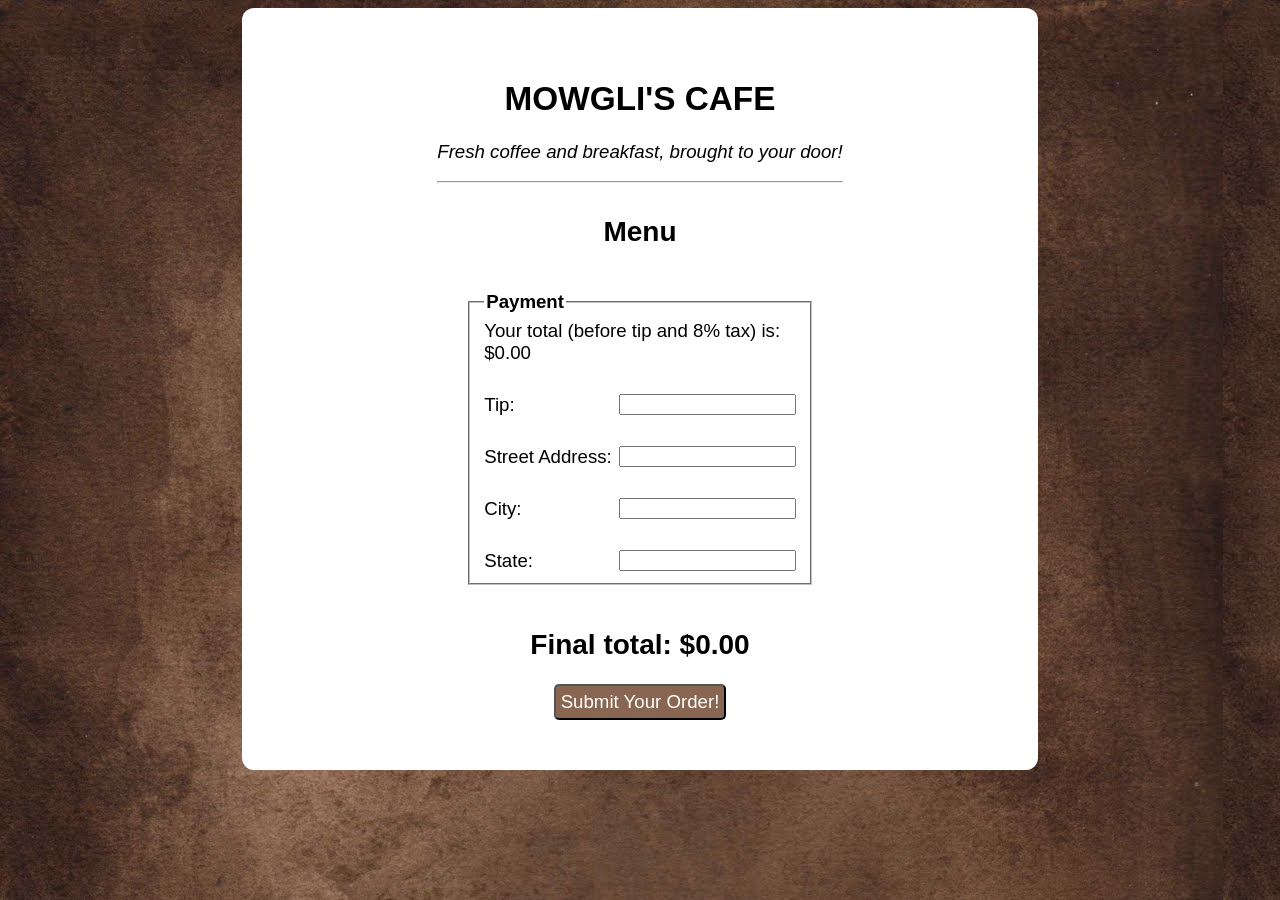
==== cafe/index.html @ b8c866eb "added cafe" ====
<!DOCTYPE html>
<html lang="en">

  <head>
    <meta charset="UTF-8" />
    <link rel="stylesheet" href="style.css" />
    <script src="script.js"></script>
    <title>Mowgli's Cafe</title>
  </head>

  <body>
    <main>
      <header>
        <h1>Mowgli's Cafe</h1>
        <h3>Fresh coffee and breakfast, brought to your door!</h3>
        <hr>
      </header>

      <h2>Menu</h2>
      <form>
        <fieldset>
          <legend><strong>Payment</strong></legend>
          <caption>Your total (before tip and 8% tax) is: $0.00</caption>
          <section id="payment">
            <section class="column">
              <label for="tip">Tip:</label>
              <label for="street">Street Address:</label>
              <label for="city">City:</label>
              <label for="state">State:</label>
            </section>
            <section class="column">
              <input type="text" id="tip" name="1">
              <input type="text" id="street" name="2">
              <input type="text" id="city" name="3">
              <input type="text" id="state" name="4">
            </section>
          </section>
          </fieldset>
        </form>
      <h2>Final total: $0.00</h2>
      <button>Submit Your Order!</button>
    </main>
  </body>
</html>
---- cafe/style.css ----
body {
  background-image: url("background.jpg");
  background-attachment: fixed;
  background-repeat: repeat;
  color: #000;
  font-size: 14pt;
  font-family: Arial;
  text-align: center;
}

h1 {
  font-size: 25pt;
  text-transform: uppercase;
}

h2 {
  font-size: 21pt;
}

h3 {
  font-style: italic;
  font-size: 14pt;
  font-weight: lighter;
}

main {
  background-color: #FFF;
  border-radius: 12px;
  display: flex;
    align-items: center;
    flex-direction: column;
    justify-content: center;
  margin: 0 auto;
  padding: 50px;
  max-width: 55%;
}

form {
  padding: 20px;
  text-align: left;
  width: 50%;
}

#payment {
  display: flex;
    flex-direction: row;
    justify-content: space-between;
}
label, input[type=text] {
    margin-top: 30px;
}

.column {
  display: flex;
    flex-direction: column;
    justify-content: space-around;
}

button {
  background-color: #896652;
  border-radius: 5px;
  color: #FFF;
  font-family: Arial;
  font-size: 14pt;
  padding: 5px;
}
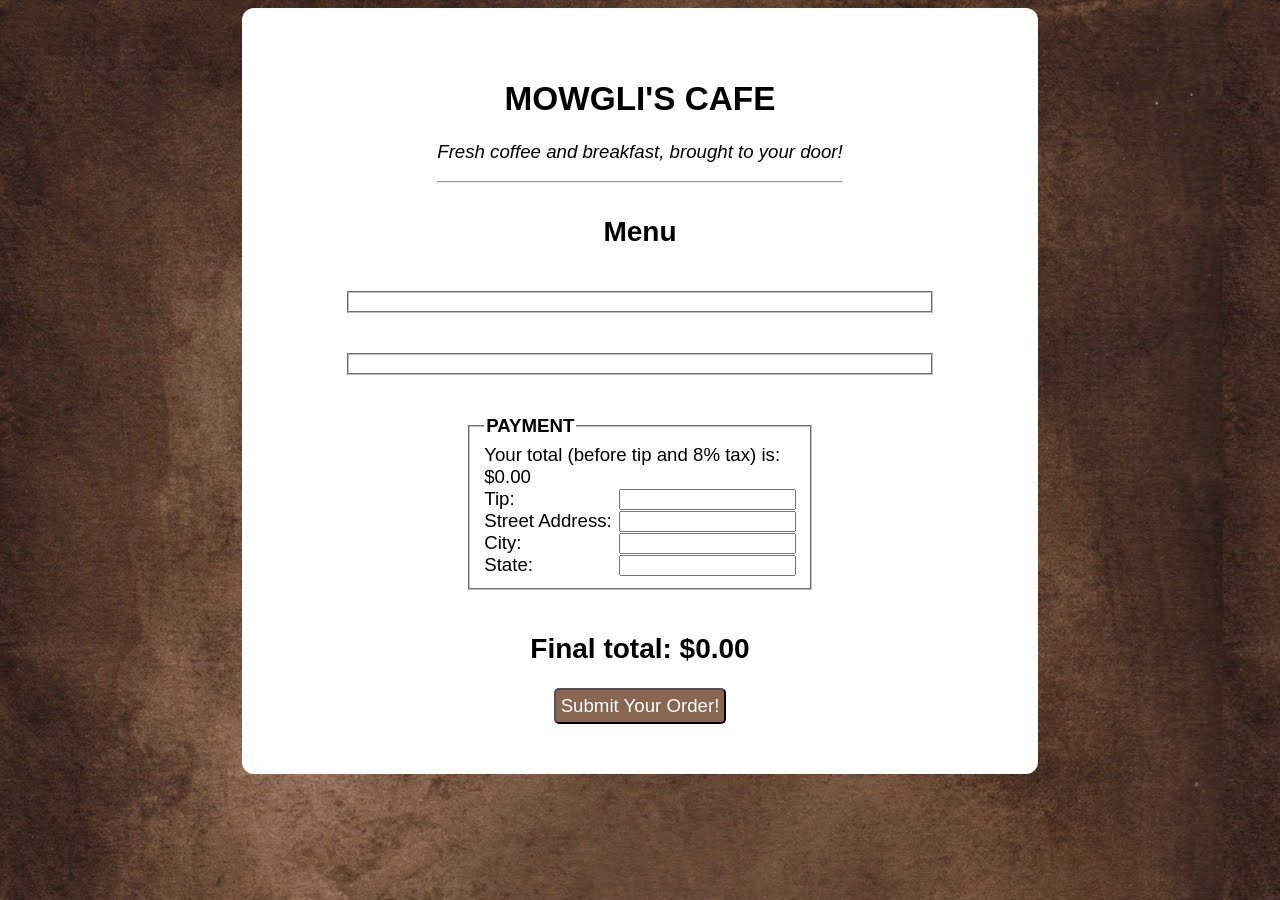
==== commit a0b0807f: "finished cafe" ====
--- a/cafe/index.html
+++ b/cafe/index.html
@@ -17,11 +17,20 @@
       </header>
 
       <h2>Menu</h2>
+
+      <form class="resize">
+        <fieldset id="drinks"></fieldset>
+     </form>
+
+     <form class="resize">
+       <fieldset id="bakery"></fieldset>
+    </form>
+
       <form>
-        <fieldset>
-          <legend><strong>Payment</strong></legend>
+        <fieldset id="payment">
+          <legend>Payment</legend>
           <caption>Your total (before tip and 8% tax) is: $0.00</caption>
-          <section id="payment">
+          <section class="container">
             <section class="column">
               <label for="tip">Tip:</label>
               <label for="street">Street Address:</label>
--- a/cafe/style.css
+++ b/cafe/style.css
@@ -23,6 +23,10 @@
   font-weight: lighter;
 }
 
+p {
+  margin: 0;
+}
+
 main {
   background-color: #FFF;
   border-radius: 12px;
@@ -41,19 +45,35 @@
   width: 50%;
 }
 
-#payment {
+.resize {
+  width: 85%;
+}
+
+legend {
+  font-weight: bold;
+  text-transform: uppercase;
+}
+
+.container {
   display: flex;
     flex-direction: row;
     justify-content: space-between;
-}
-label, input[type=text] {
-    margin-top: 30px;
 }
 
 .column {
   display: flex;
     flex-direction: column;
     justify-content: space-around;
+}
+
+.bold {
+    font-weight: bold;
+    padding-top: 25px;
+}
+
+.resize label {
+  display: inline-block;
+  width: 94.5%;
 }
 
 button {
